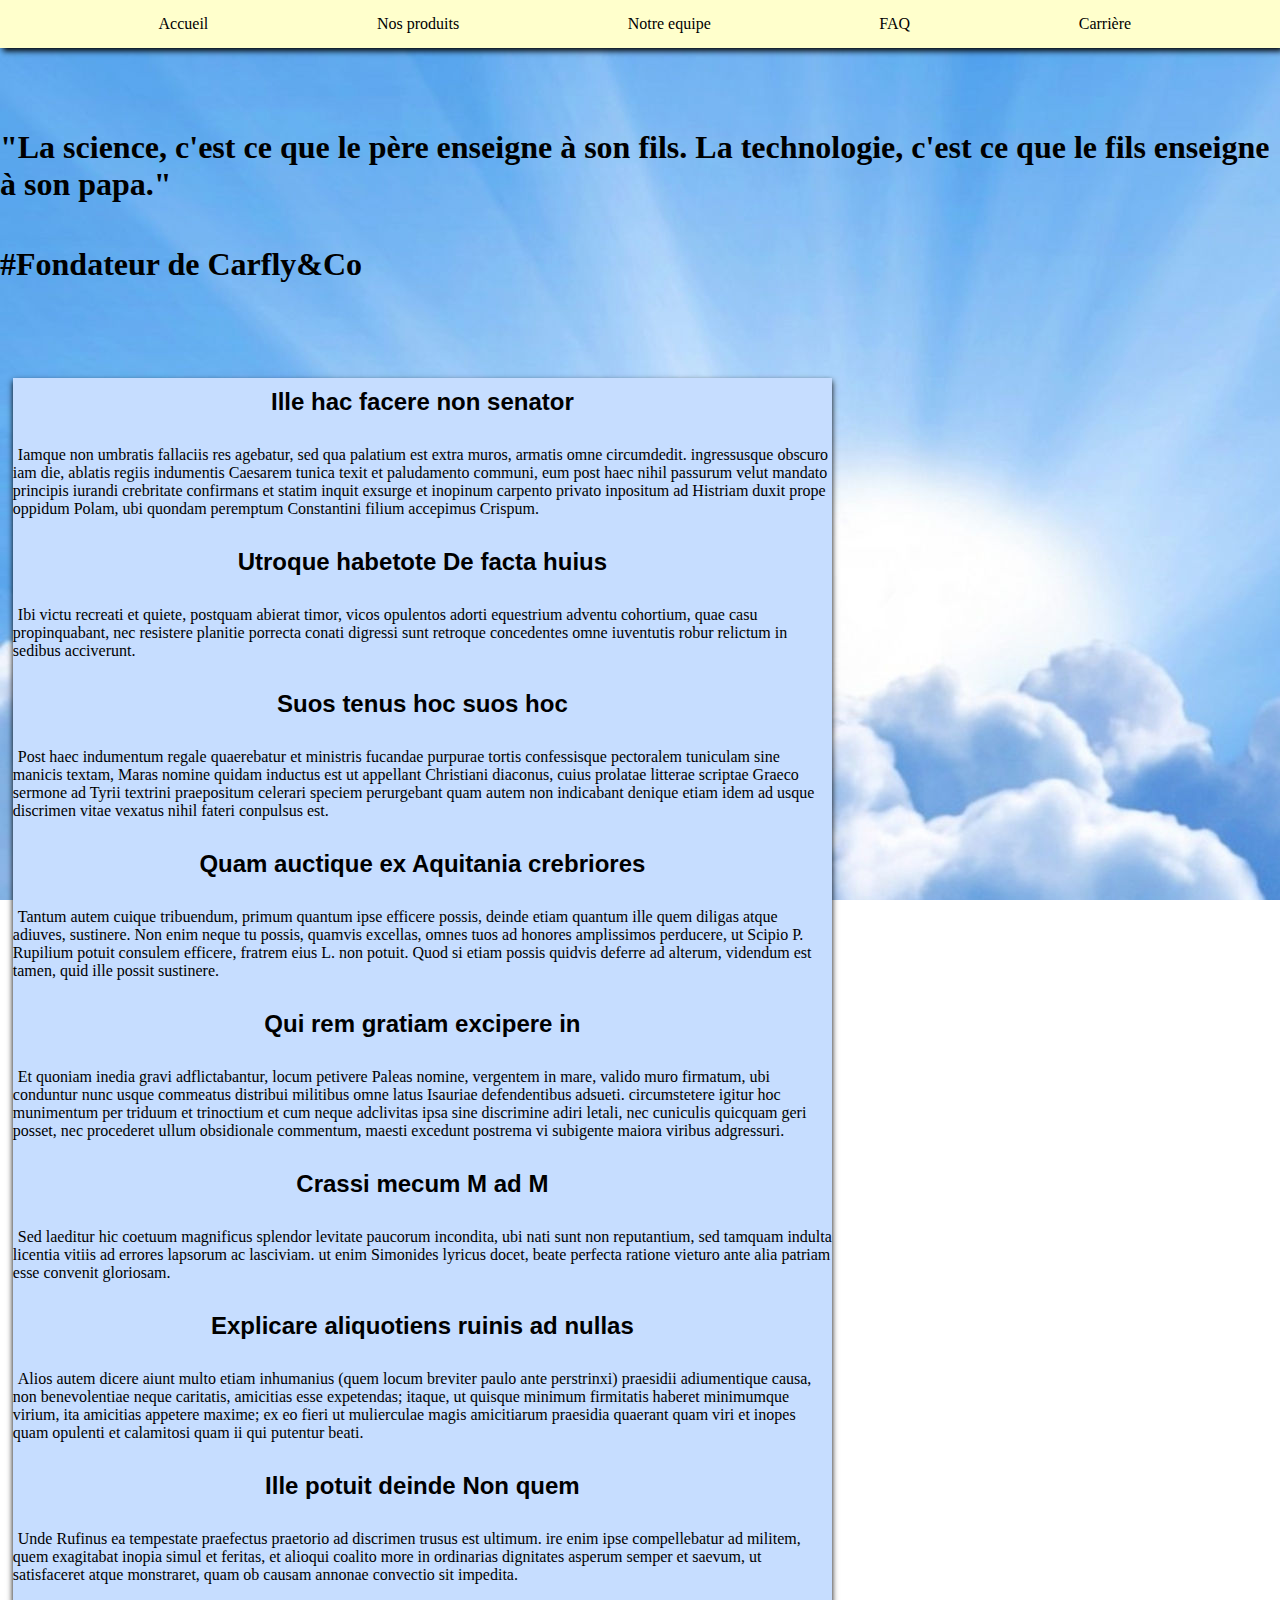
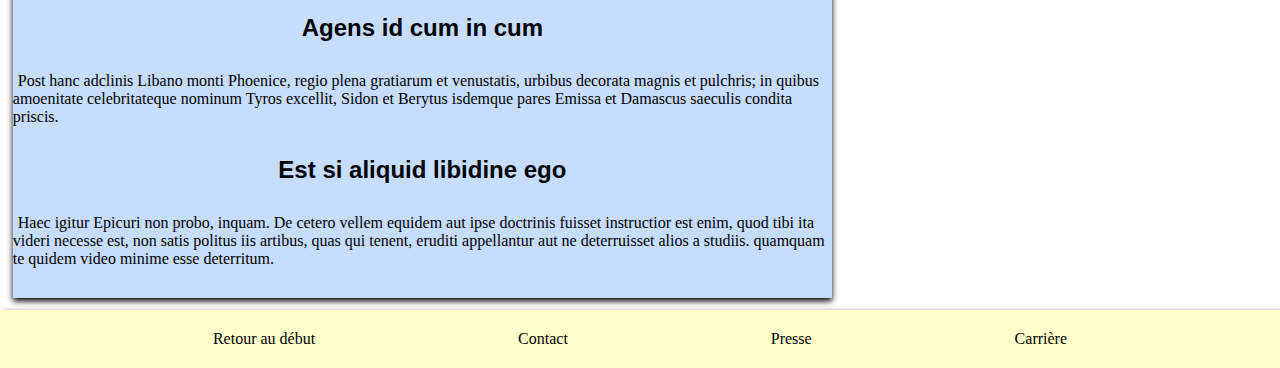
==== index.html @ 1258af7f "yo" ====
<!DOCTYPE html>
<html>
	<head>
		<meta charset="utf-8">
		
		<title>Accueil</title>
		<link rel="icon" href="images/acceuil.ico" />
		<link rel="stylesheet" type="text/css" href="css/styles.css">
	</head>

	<body id="anchor_begin">
		<nav>
		    <div><span class="puce">○</span><a href="./index.html">Accueil</a></div>

		    <div><span class="puce">○</span><a href="./produit.html">Nos produits</a></div>

		    <div><span class="puce">○</span><a href="./equipe.html">Notre equipe</a></div>
			
		    <div><span class="puce">○</span><a href="./faq.html">FAQ</a></div>

		    <div class="posdiv">
		    	<span class="puce">○</span><a href="./nousrejoindre.html">Carrière</a>

		    	<div class="submenu">
					<div><span class="puce">•</span><a href="./one.html">Metier1</a></div>
					
					<div><span class="puce">•</span><a href="./two.html">Metier2</a></div>
					
					<div><span class="puce">•</span><a href="./three.html">Metier3</a></div>
				</div>
		    </div>
		</nav>
		<p>
			<h1>
				"La science, c'est ce que le père enseigne à son fils. La technologie, c'est ce que le fils enseigne à son papa."
			<h1>
				#Fondateur de Carfly&Co
			</h1>
			</h1>
		</p>
		<main>
			<article>
				<h2>Ille hac facere non senator</h2>
				<p>Iamque non umbratis fallaciis res agebatur, sed qua palatium est extra muros, armatis omne circumdedit. ingressusque obscuro iam die, ablatis regiis indumentis Caesarem tunica texit et paludamento communi, eum post haec nihil passurum velut mandato principis iurandi crebritate confirmans et statim inquit exsurge et inopinum carpento privato inpositum ad Histriam duxit prope oppidum Polam, ubi quondam peremptum Constantini filium accepimus Crispum.</p>

				<h2>Utroque habetote De facta huius</h2>
				<p>Ibi victu recreati et quiete, postquam abierat timor, vicos opulentos adorti equestrium adventu cohortium, quae casu propinquabant, nec resistere planitie porrecta conati digressi sunt retroque concedentes omne iuventutis robur relictum in sedibus acciverunt.</p>

				<h2>Suos tenus hoc suos hoc</h2>
				<p>Post haec indumentum regale quaerebatur et ministris fucandae purpurae tortis confessisque pectoralem tuniculam sine manicis textam, Maras nomine quidam inductus est ut appellant Christiani diaconus, cuius prolatae litterae scriptae Graeco sermone ad Tyrii textrini praepositum celerari speciem perurgebant quam autem non indicabant denique etiam idem ad usque discrimen vitae vexatus nihil fateri conpulsus est.</p>

				<h2>Quam auctique ex Aquitania crebriores</h2>
				<p>Tantum autem cuique tribuendum, primum quantum ipse efficere possis, deinde etiam quantum ille quem diligas atque adiuves, sustinere. Non enim neque tu possis, quamvis excellas, omnes tuos ad honores amplissimos perducere, ut Scipio P. Rupilium potuit consulem efficere, fratrem eius L. non potuit. Quod si etiam possis quidvis deferre ad alterum, videndum est tamen, quid ille possit sustinere.</p>

				<h2>Qui rem gratiam excipere in</h2>
				<p>Et quoniam inedia gravi adflictabantur, locum petivere Paleas nomine, vergentem in mare, valido muro firmatum, ubi conduntur nunc usque commeatus distribui militibus omne latus Isauriae defendentibus adsueti. circumstetere igitur hoc munimentum per triduum et trinoctium et cum neque adclivitas ipsa sine discrimine adiri letali, nec cuniculis quicquam geri posset, nec procederet ullum obsidionale commentum, maesti excedunt postrema vi subigente maiora viribus adgressuri.</p>

				<h2>Crassi mecum M ad M</h2>
				<p>Sed laeditur hic coetuum magnificus splendor levitate paucorum incondita, ubi nati sunt non reputantium, sed tamquam indulta licentia vitiis ad errores lapsorum ac lasciviam. ut enim Simonides lyricus docet, beate perfecta ratione vieturo ante alia patriam esse convenit gloriosam.</p>

				<h2>Explicare aliquotiens ruinis ad nullas</h2>
				<p>Alios autem dicere aiunt multo etiam inhumanius (quem locum breviter paulo ante perstrinxi) praesidii adiumentique causa, non benevolentiae neque caritatis, amicitias esse expetendas; itaque, ut quisque minimum firmitatis haberet minimumque virium, ita amicitias appetere maxime; ex eo fieri ut mulierculae magis amicitiarum praesidia quaerant quam viri et inopes quam opulenti et calamitosi quam ii qui putentur beati.</p>

				<h2>Ille potuit deinde Non quem</h2>
				<p>Unde Rufinus ea tempestate praefectus praetorio ad discrimen trusus est ultimum. ire enim ipse compellebatur ad militem, quem exagitabat inopia simul et feritas, et alioqui coalito more in ordinarias dignitates asperum semper et saevum, ut satisfaceret atque monstraret, quam ob causam annonae convectio sit impedita.</p>

				<h2>Agens id cum in cum</h2>
				<p>Post hanc adclinis Libano monti Phoenice, regio plena gratiarum et venustatis, urbibus decorata magnis et pulchris; in quibus amoenitate celebritateque nominum Tyros excellit, Sidon et Berytus isdemque pares Emissa et Damascus saeculis condita priscis.</p>

				<h2>Est si aliquid libidine ego</h2>
				<p>Haec igitur Epicuri non probo, inquam. De cetero vellem equidem aut ipse doctrinis fuisset instructior est enim, quod tibi ita videri necesse est, non satis politus iis artibus, quas qui tenent, eruditi appellantur aut ne deterruisset alios a studiis. quamquam te quidem video minime esse deterritum.</p>
			</article>

			<aside>

			</aside>
		</main>

		<footer>
			<div><a href="#anchor_begin">Retour au début</a></div>

			<div><a href="./contact.html">Contact</a></div>

		    <div><a href="./presse.html">Presse</a></div>

		    <div><a href="./nousrejoindre.html">Carrière</a></div>
		</footer>
    </body>
</html>
---- css/styles.css ----
@font-face {
    font-family: kurale;
    src: url("./fonts/kurale/kurale-regular.otf");
}
body {
	background-image: url("../images/fondCiel.jpg");
	background-attachment: fixed;
	text-align: left;
	display: flex;
	margin: 0px 0px;
	flex-direction: column;
}
nav {
	text-align: center;
	background-color: #FFFFCC;
	box-shadow: 3px 3px 6px black;
	padding: 15px 0px;
	display: flex;
	flex-direction: row;
	align-items: center;
	justify-content: space-evenly;
}
nav a {
	padding: 0px 10px;
	color: black;
	text-decoration: none;
}
.posdiv {
	position: relative;
}
.submenu {
	position: absolute;
	margin-left: 0px;
	background-color: #FFFFCC;
	display: flex;
	visibility: hidden;
	flex-direction: column;
}
div:hover > .submenu {
	visibility: visible;
}
.puce {
	visibility: hidden;
}
div:hover > .puce {
	visibility: visible;
}
main {
	display: flex;
	flex-direction: column;
}
article {
	width: 64%;
	color: black;
	margin: 1%;
	background-color: #c6ddff;;
	box-shadow: 0px 3px 6px black;
	
}
.
main > :hover {
	box-shadow: 3px 6px 6px black;
}

article > img {
	width: 30%;
	height: 90%;
	display: flex;
	padding: 1%;
	flex-direction: column;
	justify-content: center;
	float: left;

}
h2 {
	text-align: center;
	font-family: "kurale","Lucida Sans Unicode", "Arial", "sans-serif";
	margin: 10px 0px;
	color: black;
}
h3 {
	font-style: italic;
	color: black;
	margin: 1em;
	border: 1px;
	border-style: solid;
	border-color: #CCCCCC;
}
p {
	text-indent: 5px;
	margin: 30px 0px;
	color: black;
}
textarea {
	height: 45px;
	width: 40%;
}
li{
	margin-left: 20px;
}
footer {
	text-align: center;
	background-color: #FFFFCC;
	box-shadow: 3px 3px 6px black;
	padding: 20px;
	display: flex;
	flex-direction: row;
	align-items: center;
	justify-content: space-evenly;
}
footer a {
	padding: 0px 10px;
	color: black;
	text-decoration: none;
}
.cliquable {
	transition: all .2s ease-in-out;

}

.cliquable:hover{
	transform:scale(1.2,1.2);
	transform-origin:0 0;
}
.menu-accordeon {
	padding:0;
	list-style:none;
	text-align: center;
	width: 180px;
}
.menu-accordeon ul {
	padding:0;
}
.menu-accordeon li {
	background-color:#727272; 
	background-image: webkit-linear-gradient(top, #727272 0%, #727272 100%);
	background-image: linear-gradient(to bottom, #727272 0%, #727272 100%);
	margin-bottom:10px;
	border:solid 10% #727272
}
.menu-accordeon li li {
	max-height:0;
	overflow: hidden;
	border-radius:0;
	background: #444;
	box-shadow: none;
	border:none;
	margin:0
}
.menu-accordeon a {
	display:block;
	text-decoration: none;
	color: #fff;
	padding: 8px 0;
	font-family: verdana;
	font-size:1.2em
}
.menu-accordeon ul li a, #menu-accordeon li:hover li a {
	font-size:1em
}
.menu-accordeon li:hover {
	background: #729EBF
}
.menu-accordeon li li:hover {
	background: #999;
}
.menu-accordeon ul li:last-child {
	border-radius: 0 0 6px 6px;
	border:none;
}
.menu-accordeon li:hover li {
	max-height: 15em;
}
video { 
	position: fixed;
	top: 50%;
	left: 50%;
	min-width: 100%;
	min-height: 100%;
	width: auto;
	height: auto;
	z-index: -100;
	transform: translateX(-50%) translateY(-50%);
	background: url('//demosthenes.info/assets/images/polina.jpg') no-repeat;
	background-size: cover;
	transition: 1s opacity;
}
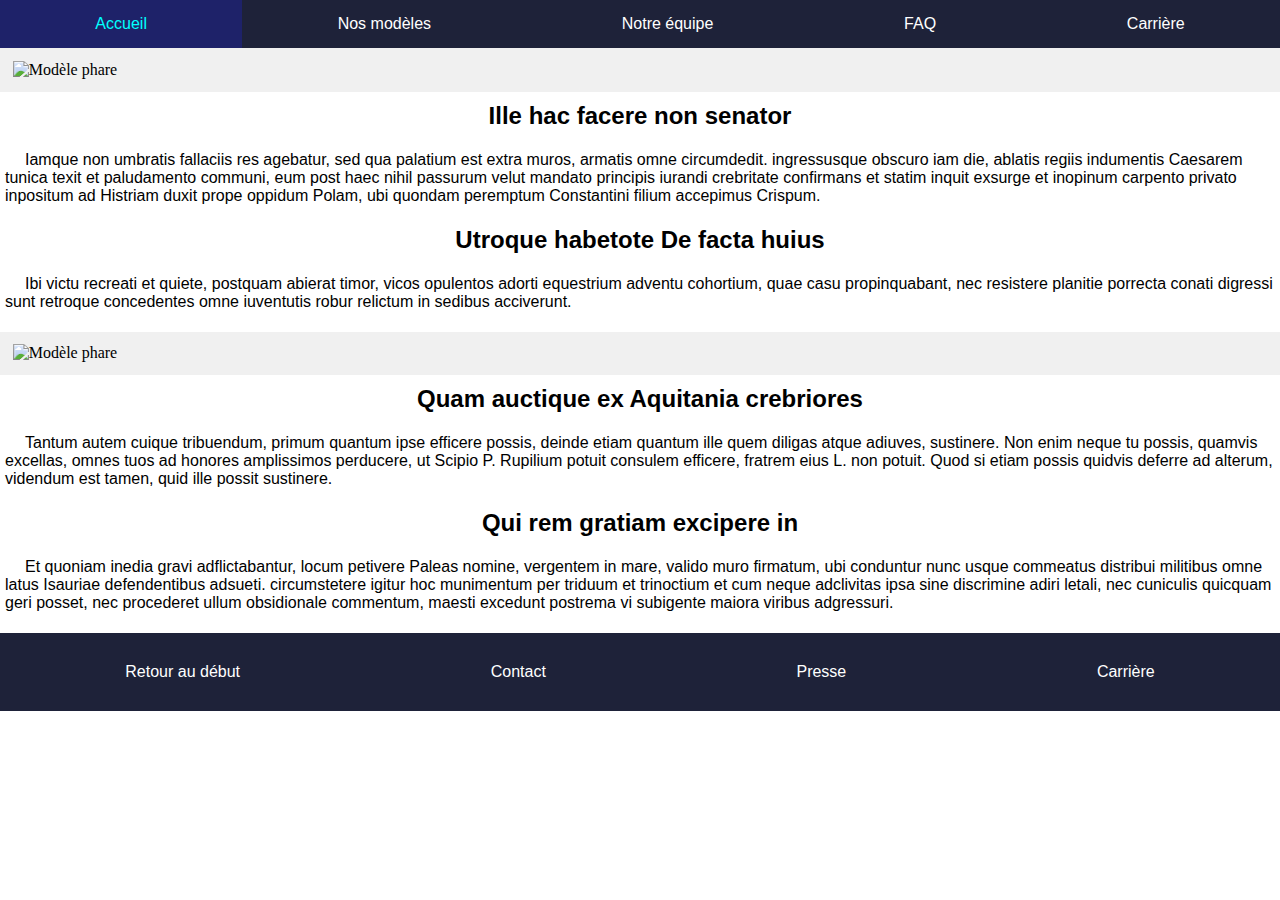
==== commit a1d0d0b4: "maj menu" ====
--- a/index.html
+++ b/index.html
@@ -10,80 +10,56 @@
 
 	<body id="anchor_begin">
 		<nav>
-		    <div><span class="puce">○</span><a href="./index.html">Accueil</a></div>
+        	<label for="menu-mobile" class="menu-mobile">Menu</label>
+			<input type="checkbox" id="menu-mobile" role="button"/>
+			<ul>
+				<li class="menu-accueil"><a href="./index.html">Accueil</a></li>
+				<li class="menu-produit"><a href="./produit.html">Nos modèles</a></li>
+				<li class="menu-equipe"><a href="./equipe.html">Notre équipe</a></li>
+				<li class="menu-faq"><a href="./faq.html">FAQ</a></li>
+				<li class="menu-nousrejoindre"><a href="./nousrejoindre.html">Carrière</a>
+					<ul class="submenu">
+						<li><a href="nousrejoindre.html#one">Metier1</a></li>
+						<li><a href="nousrejoindre.html#two">Metier2</a></li>
+						<li><a href="nousrejoindre.html#three">Metier3</a></li>
+					</ul>
+				</li>
+			</ul>
+		</nav>
 
-		    <div><span class="puce">○</span><a href="./produit.html">Nos produits</a></div>
+		<main>
+			<article>
+				<img class="imaMenu" src="./images/aeromobil10.jpg" alt="Modèle phare" id="auto10">
+			</article>
 
-		    <div><span class="puce">○</span><a href="./equipe.html">Notre equipe</a></div>
-			
-		    <div><span class="puce">○</span><a href="./faq.html">FAQ</a></div>
-
-		    <div class="posdiv">
-		    	<span class="puce">○</span><a href="./nousrejoindre.html">Carrière</a>
-
-		    	<div class="submenu">
-					<div><span class="puce">•</span><a href="./one.html">Metier1</a></div>
-					
-					<div><span class="puce">•</span><a href="./two.html">Metier2</a></div>
-					
-					<div><span class="puce">•</span><a href="./three.html">Metier3</a></div>
-				</div>
-		    </div>
-		</nav>
-		<p>
-			<h1>
-				"La science, c'est ce que le père enseigne à son fils. La technologie, c'est ce que le fils enseigne à son papa."
-			<h1>
-				#Fondateur de Carfly&Co
-			</h1>
-			</h1>
-		</p>
-		<main>
 			<article>
 				<h2>Ille hac facere non senator</h2>
 				<p>Iamque non umbratis fallaciis res agebatur, sed qua palatium est extra muros, armatis omne circumdedit. ingressusque obscuro iam die, ablatis regiis indumentis Caesarem tunica texit et paludamento communi, eum post haec nihil passurum velut mandato principis iurandi crebritate confirmans et statim inquit exsurge et inopinum carpento privato inpositum ad Histriam duxit prope oppidum Polam, ubi quondam peremptum Constantini filium accepimus Crispum.</p>
 
 				<h2>Utroque habetote De facta huius</h2>
 				<p>Ibi victu recreati et quiete, postquam abierat timor, vicos opulentos adorti equestrium adventu cohortium, quae casu propinquabant, nec resistere planitie porrecta conati digressi sunt retroque concedentes omne iuventutis robur relictum in sedibus acciverunt.</p>
+			</article>		
 
-				<h2>Suos tenus hoc suos hoc</h2>
-				<p>Post haec indumentum regale quaerebatur et ministris fucandae purpurae tortis confessisque pectoralem tuniculam sine manicis textam, Maras nomine quidam inductus est ut appellant Christiani diaconus, cuius prolatae litterae scriptae Graeco sermone ad Tyrii textrini praepositum celerari speciem perurgebant quam autem non indicabant denique etiam idem ad usque discrimen vitae vexatus nihil fateri conpulsus est.</p>
+			<article>
+				<img class="imaMenu" src="./images/aeromobil9.jpg" alt="Modèle phare" id="auto9">
+			</article>					
 
+			<article>
 				<h2>Quam auctique ex Aquitania crebriores</h2>
 				<p>Tantum autem cuique tribuendum, primum quantum ipse efficere possis, deinde etiam quantum ille quem diligas atque adiuves, sustinere. Non enim neque tu possis, quamvis excellas, omnes tuos ad honores amplissimos perducere, ut Scipio P. Rupilium potuit consulem efficere, fratrem eius L. non potuit. Quod si etiam possis quidvis deferre ad alterum, videndum est tamen, quid ille possit sustinere.</p>
 
 				<h2>Qui rem gratiam excipere in</h2>
 				<p>Et quoniam inedia gravi adflictabantur, locum petivere Paleas nomine, vergentem in mare, valido muro firmatum, ubi conduntur nunc usque commeatus distribui militibus omne latus Isauriae defendentibus adsueti. circumstetere igitur hoc munimentum per triduum et trinoctium et cum neque adclivitas ipsa sine discrimine adiri letali, nec cuniculis quicquam geri posset, nec procederet ullum obsidionale commentum, maesti excedunt postrema vi subigente maiora viribus adgressuri.</p>
-
-				<h2>Crassi mecum M ad M</h2>
-				<p>Sed laeditur hic coetuum magnificus splendor levitate paucorum incondita, ubi nati sunt non reputantium, sed tamquam indulta licentia vitiis ad errores lapsorum ac lasciviam. ut enim Simonides lyricus docet, beate perfecta ratione vieturo ante alia patriam esse convenit gloriosam.</p>
-
-				<h2>Explicare aliquotiens ruinis ad nullas</h2>
-				<p>Alios autem dicere aiunt multo etiam inhumanius (quem locum breviter paulo ante perstrinxi) praesidii adiumentique causa, non benevolentiae neque caritatis, amicitias esse expetendas; itaque, ut quisque minimum firmitatis haberet minimumque virium, ita amicitias appetere maxime; ex eo fieri ut mulierculae magis amicitiarum praesidia quaerant quam viri et inopes quam opulenti et calamitosi quam ii qui putentur beati.</p>
-
-				<h2>Ille potuit deinde Non quem</h2>
-				<p>Unde Rufinus ea tempestate praefectus praetorio ad discrimen trusus est ultimum. ire enim ipse compellebatur ad militem, quem exagitabat inopia simul et feritas, et alioqui coalito more in ordinarias dignitates asperum semper et saevum, ut satisfaceret atque monstraret, quam ob causam annonae convectio sit impedita.</p>
-
-				<h2>Agens id cum in cum</h2>
-				<p>Post hanc adclinis Libano monti Phoenice, regio plena gratiarum et venustatis, urbibus decorata magnis et pulchris; in quibus amoenitate celebritateque nominum Tyros excellit, Sidon et Berytus isdemque pares Emissa et Damascus saeculis condita priscis.</p>
-
-				<h2>Est si aliquid libidine ego</h2>
-				<p>Haec igitur Epicuri non probo, inquam. De cetero vellem equidem aut ipse doctrinis fuisset instructior est enim, quod tibi ita videri necesse est, non satis politus iis artibus, quas qui tenent, eruditi appellantur aut ne deterruisset alios a studiis. quamquam te quidem video minime esse deterritum.</p>
 			</article>
-
-			<aside>
-
-			</aside>
 		</main>
 
 		<footer>
-			<div><a href="#anchor_begin">Retour au début</a></div>
-
-			<div><a href="./contact.html">Contact</a></div>
-
-		    <div><a href="./presse.html">Presse</a></div>
-
-		    <div><a href="./nousrejoindre.html">Carrière</a></div>
+			<ul>
+				<li class="menu-debut"><a href="#anchor_begin">Retour au début</a></li>
+				<li class="menu-contact"><a href="./contact.html">Contact</a></li>
+				<li class="menu-equipe"><a href="./presse.html">Presse</a></li>
+				<li class="menu-nousrejoindre"><a href="./nousrejoindre.html">Carrière</a></li>
+			</ul>
 		</footer>
     </body>
 </html>
--- a/css/styles.css
+++ b/css/styles.css
@@ -1,83 +1,141 @@
 @font-face {
-    font-family: kurale;
-    src: url("./fonts/kurale/kurale-regular.otf");
-}
+    font-family: Optima, sans-serif;
+    /*src: url("./fonts/kurale/kurale-regular.otf");*/
+}
+
 body {
-	background-image: url("../images/fondCiel.jpg");
-	background-attachment: fixed;
-	text-align: left;
-	display: flex;
-	margin: 0px 0px;
+	display: flex;
+	margin: 0px;
+	padding: 0px;
 	flex-direction: column;
 }
-nav {
+
+nav, footer {
 	text-align: center;
-	background-color: #FFFFCC;
-	box-shadow: 3px 3px 6px black;
+	background-color: #1e2239;
+}
+
+nav > ul, footer > ul {
+	margin: 0px;
+	padding: 0px;
+	width: 100%;
+	display: flex;
+	flex-direction: row;
+}
+
+nav li, footer li {
+	list-style-type: none;
+	padding: 0px;
+	margin: 0px;
+}
+
+nav > ul > li, footer > ul > li {
+	float: left;
+	position: relative;
+	display: flex;
+	flex-grow: 1;
+	justify-content: center;
+}
+
+nav a, footer a {
+	color: white;
+	text-decoration: none;
+	font-family: Optima, sans-serif;
+	display: inline-block;
+}
+
+nav > ul > li > a {
 	padding: 15px 0px;
-	display: flex;
-	flex-direction: row;
 	align-items: center;
-	justify-content: space-evenly;
-}
-nav a {
-	padding: 0px 10px;
-	color: black;
-	text-decoration: none;
-}
-.posdiv {
-	position: relative;
-}
+	flex-grow: 1;
+}
+
+footer > ul > li > a {
+	padding: 30px 0px;
+	align-items: center;
+	flex-grow: 1;
+}
+
+nav a:hover, footer a:hover {
+	transition : 1.1s;
+	color: cyan;
+	background-color: #1e2269;
+}
+
 .submenu {
+	display: flex;
 	position: absolute;
-	margin-left: 0px;
-	background-color: #FFFFCC;
-	display: flex;
+	top: 100%;
+	width: 70%;
+	padding: 0px;
+	background-color: #1e2239;
 	visibility: hidden;
 	flex-direction: column;
 }
-div:hover > .submenu {
+
+nav li:hover > .submenu {
 	visibility: visible;
 }
-.puce {
-	visibility: hidden;
-}
-div:hover > .puce {
-	visibility: visible;
-}
+
+nav .submenu a {
+	width: 100%;
+	padding: 10px 0px;
+}
+
+.menu-mobile {
+	display: none;
+}
+
+nav input[type=checkbox] {
+	display: none;
+}
+
+nav input[type=checkbox]:checked ~ ul {
+	display: none;
+}
+
+.imaMenu{
+	width:  100%;
+	height: 100%;
+}
+
 main {
 	display: flex;
 	flex-direction: column;
 }
+
 article {
-	width: 64%;
-	color: black;
-	margin: 1%;
-	background-color: #c6ddff;;
-	box-shadow: 0px 3px 6px black;
-	
-}
-.
+	color: black;
+}
+
+article:nth-of-type(odd) {
+	background-color: #F0F0F0;
+}
+
+article:nth-of-type(even) {
+	background-color: white;
+}
+
 main > :hover {
-	box-shadow: 3px 6px 6px black;
+	box-shadow: 1px 1px 1px black;
 }
 
 article > img {
-	width: 30%;
-	height: 90%;
-	display: flex;
+
 	padding: 1%;
-	flex-direction: column;
-	justify-content: center;
+	display: flex;
+
 	float: left;
-
-}
-h2 {
+}
+
+h2 {    
+	font-family: Optima, sans-serif;
 	text-align: center;
 	font-family: "kurale","Lucida Sans Unicode", "Arial", "sans-serif";
 	margin: 10px 0px;
 	color: black;
 }
+
 h3 {
 	font-style: italic;
 	color: black;
@@ -86,58 +144,55 @@
 	border-style: solid;
 	border-color: #CCCCCC;
 }
+
 p {
-	text-indent: 5px;
-	margin: 30px 0px;
-	color: black;
-}
+	text-indent: 20px;
+	padding: 5px;
+	color: black;
+	font-family: Optima, sans-serif;
+}
+
 textarea {
 	height: 45px;
 	width: 40%;
 }
-li{
-	margin-left: 20px;
-}
-footer {
-	text-align: center;
-	background-color: #FFFFCC;
-	box-shadow: 3px 3px 6px black;
-	padding: 20px;
-	display: flex;
+
+.cliquable p{
+	color: grey;
+}
+
+.cliquable p:hover{
+	color: black;
+}
+
+.cliquable {
+	transition: all .3s ease-in-out;
+	display:flex;
 	flex-direction: row;
-	align-items: center;
-	justify-content: space-evenly;
-}
-footer a {
-	padding: 0px 10px;
-	color: black;
-	text-decoration: none;
-}
-.cliquable {
-	transition: all .2s ease-in-out;
-
 }
 
 .cliquable:hover{
-	transform:scale(1.2,1.2);
+	transform:scale(1,1.1);
 	transform-origin:0 0;
 }
+
 .menu-accordeon {
 	padding:0;
 	list-style:none;
 	text-align: center;
-	width: 180px;
-}
+}
+
 .menu-accordeon ul {
 	padding:0;
 }
+
 .menu-accordeon li {
 	background-color:#727272; 
-	background-image: webkit-linear-gradient(top, #727272 0%, #727272 100%);
-	background-image: linear-gradient(to bottom, #727272 0%, #727272 100%);
-	margin-bottom:10px;
-	border:solid 10% #727272
-}
+	margin-bottom: 1%;
+	margin-right: 2%;
+	margin-left: 2%;
+}
+
 .menu-accordeon li li {
 	max-height:0;
 	overflow: hidden;
@@ -151,7 +206,7 @@
 	display:block;
 	text-decoration: none;
 	color: #fff;
-	padding: 8px 0;
+	padding: 8px 0px;
 	font-family: verdana;
 	font-size:1.2em
 }
@@ -171,17 +226,40 @@
 .menu-accordeon li:hover li {
 	max-height: 15em;
 }
-video { 
-	position: fixed;
-	top: 50%;
-	left: 50%;
-	min-width: 100%;
-	min-height: 100%;
-	width: auto;
-	height: auto;
-	z-index: -100;
-	transform: translateX(-50%) translateY(-50%);
-	background: url('//demosthenes.info/assets/images/polina.jpg') no-repeat;
-	background-size: cover;
-	transition: 1s opacity;
+
+@media(max-width: 1275px){}
+@media(max-width: 1150px){}
+
+@media (max-width: 680px) {
+	.menu-mobile {
+		display: block;
+		text-align: center;
+		padding: 15px 0px;
+	}
+
+	nav ul {
+		display: flex;
+		flex-direction: column;
+	}
+
+	nav li {
+		display: flex;
+		flex-direction: column;
+	}
+
+	nav li:hover .submenu {
+		width: 100%;
+		position: static;
+	}
+
+	nav label {
+		color: white;
+		text-decoration: none;
+		font-family: Optima, sans-serif;
+	}
+
+	nav label:hover{
+		transition : 1.1s;
+		color: cyan;
+	}
 }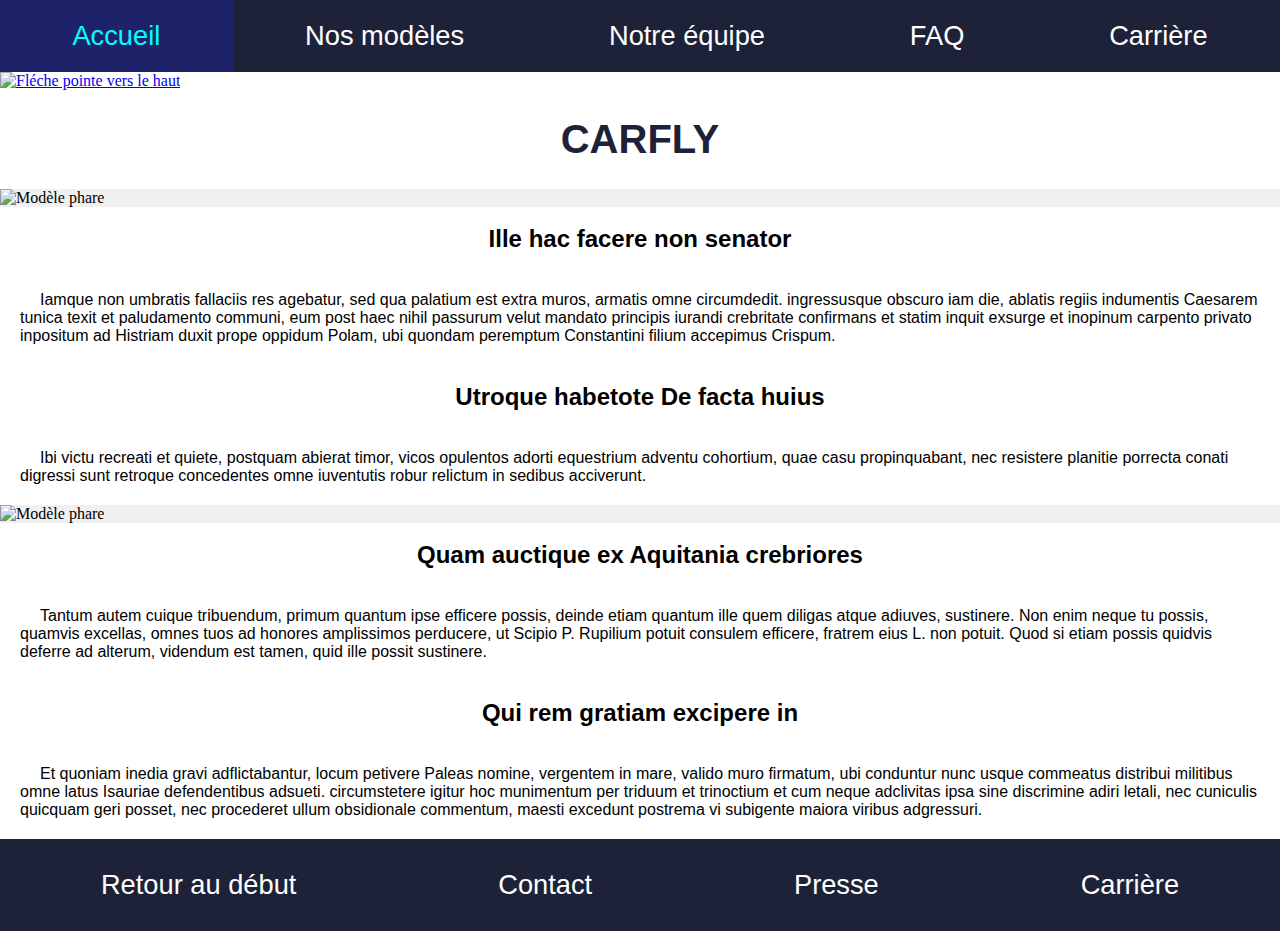
==== commit f70849eb: "a" ====
--- a/index.html
+++ b/index.html
@@ -1,65 +1,64 @@
 <!DOCTYPE html>
 <html>
-	<head>
-		<meta charset="utf-8">
-		
-		<title>Accueil</title>
-		<link rel="icon" href="images/acceuil.ico" />
-		<link rel="stylesheet" type="text/css" href="css/styles.css">
-	</head>
+   <head>
+      <meta charset="utf-8">
+      <title>Accueil</title>
+      <link rel="icon" href="images/acceuil.ico" />
+      <link rel="stylesheet" type="text/css" href="css/styles.css">
+   </head>
+   <body id="index">
+      <header>
+         <nav>
+            <label for="menu-mobile" class="menu-mobile">Menu</label>
+            <input type="checkbox" id="menu-mobile" role="button"/>
+            <ul>
+               <li class="menu-accueil"><a href="./index.html">Accueil</a></li>
+               <li class="menu-produit"><a href="./produit.html">Nos modèles</a></li>
+               <li class="menu-equipe"><a href="./equipe.html">Notre équipe</a></li>
+               <li class="menu-faq"><a href="./faq.html">FAQ</a></li>
+               <li class="menu-nousrejoindre">
+                  <a href="./nousrejoindre.html">Carrière</a>
+                  <ul class="submenu">
+                     <li><a href="nousrejoindre.html#one">Metier1</a></li>
+                     <li><a href="nousrejoindre.html#two">Metier2</a></li>
+                     <li><a href="nousrejoindre.html#three">Metier3</a></li>
+                  </ul>
+               </li>
+            </ul>
+         </nav>
+      </header>
+      <a href=#index><img src="./images/top.png" id="Retour_vers_le_haut" alt="Fléche pointe vers le haut"></a>
+      <main>
+         <h1>CARFLY</h1>
+         <article>
+            <img class="imaMenu" src="./images/aeromobil10.jpg" alt="Modèle phare" id="auto10">
+         </article>
+         <article>
+            <h2>Ille hac facere non senator</h2>
+            <p>Iamque non umbratis fallaciis res agebatur, sed qua palatium est extra muros, armatis omne circumdedit. ingressusque obscuro iam die, ablatis regiis indumentis Caesarem tunica texit et paludamento communi, eum post haec nihil passurum velut mandato principis iurandi crebritate confirmans et statim inquit exsurge et inopinum carpento privato inpositum ad Histriam duxit prope oppidum Polam, ubi quondam peremptum Constantini filium accepimus Crispum.</p>
+            <h2>Utroque habetote De facta huius</h2>
+            <p>Ibi victu recreati et quiete, postquam abierat timor, vicos opulentos adorti equestrium adventu cohortium, quae casu propinquabant, nec resistere planitie porrecta conati digressi sunt retroque concedentes omne iuventutis robur relictum in sedibus acciverunt.</p>
+         </article>
+         <article>
+            <img class="imaMenu" src="./images/aeromobil9.jpg" alt="Modèle phare" id="auto9">
+         </article>
+         <article>
+            <h2>Quam auctique ex Aquitania crebriores</h2>
+            <p>Tantum autem cuique tribuendum, primum quantum ipse efficere possis, deinde etiam quantum ille quem diligas atque adiuves, sustinere. Non enim neque tu possis, quamvis excellas, omnes tuos ad honores amplissimos perducere, ut Scipio P. Rupilium potuit consulem efficere, fratrem eius L. non potuit. Quod si etiam possis quidvis deferre ad alterum, videndum est tamen, quid ille possit sustinere.</p>
+            <h2>Qui rem gratiam excipere in</h2>
+            <p>Et quoniam inedia gravi adflictabantur, locum petivere Paleas nomine, vergentem in mare, valido muro firmatum, ubi conduntur nunc usque commeatus distribui militibus omne latus Isauriae defendentibus adsueti. circumstetere igitur hoc munimentum per triduum et trinoctium et cum neque adclivitas ipsa sine discrimine adiri letali, nec cuniculis quicquam geri posset, nec procederet ullum obsidionale commentum, maesti excedunt postrema vi subigente maiora viribus adgressuri.</p>
+         </article>
+      </main>
+      <footer>
+         <nav>
+            <ul>
+               <li class="menu-debut"><a href="#index">Retour au début</a></li>
+               <li class="menu-contact"><a href="./contact.html">Contact</a></li>
+               <li class="menu-equipe"><a href="./presse.html">Presse</a></li>
+               <li class="menu-nousrejoindre"><a href="./nousrejoindre.html">Carrière</a></li>
+            </ul>
+         </nav>
+      </footer>
+   </body>
+</html>
 
-	<body id="anchor_begin">
-		<nav>
-        	<label for="menu-mobile" class="menu-mobile">Menu</label>
-			<input type="checkbox" id="menu-mobile" role="button"/>
-			<ul>
-				<li class="menu-accueil"><a href="./index.html">Accueil</a></li>
-				<li class="menu-produit"><a href="./produit.html">Nos modèles</a></li>
-				<li class="menu-equipe"><a href="./equipe.html">Notre équipe</a></li>
-				<li class="menu-faq"><a href="./faq.html">FAQ</a></li>
-				<li class="menu-nousrejoindre"><a href="./nousrejoindre.html">Carrière</a>
-					<ul class="submenu">
-						<li><a href="nousrejoindre.html#one">Metier1</a></li>
-						<li><a href="nousrejoindre.html#two">Metier2</a></li>
-						<li><a href="nousrejoindre.html#three">Metier3</a></li>
-					</ul>
-				</li>
-			</ul>
-		</nav>
-
-		<main>
-			<article>
-				<img class="imaMenu" src="./images/aeromobil10.jpg" alt="Modèle phare" id="auto10">
-			</article>
-
-			<article>
-				<h2>Ille hac facere non senator</h2>
-				<p>Iamque non umbratis fallaciis res agebatur, sed qua palatium est extra muros, armatis omne circumdedit. ingressusque obscuro iam die, ablatis regiis indumentis Caesarem tunica texit et paludamento communi, eum post haec nihil passurum velut mandato principis iurandi crebritate confirmans et statim inquit exsurge et inopinum carpento privato inpositum ad Histriam duxit prope oppidum Polam, ubi quondam peremptum Constantini filium accepimus Crispum.</p>
-
-				<h2>Utroque habetote De facta huius</h2>
-				<p>Ibi victu recreati et quiete, postquam abierat timor, vicos opulentos adorti equestrium adventu cohortium, quae casu propinquabant, nec resistere planitie porrecta conati digressi sunt retroque concedentes omne iuventutis robur relictum in sedibus acciverunt.</p>
-			</article>		
-
-			<article>
-				<img class="imaMenu" src="./images/aeromobil9.jpg" alt="Modèle phare" id="auto9">
-			</article>					
-
-			<article>
-				<h2>Quam auctique ex Aquitania crebriores</h2>
-				<p>Tantum autem cuique tribuendum, primum quantum ipse efficere possis, deinde etiam quantum ille quem diligas atque adiuves, sustinere. Non enim neque tu possis, quamvis excellas, omnes tuos ad honores amplissimos perducere, ut Scipio P. Rupilium potuit consulem efficere, fratrem eius L. non potuit. Quod si etiam possis quidvis deferre ad alterum, videndum est tamen, quid ille possit sustinere.</p>
-
-				<h2>Qui rem gratiam excipere in</h2>
-				<p>Et quoniam inedia gravi adflictabantur, locum petivere Paleas nomine, vergentem in mare, valido muro firmatum, ubi conduntur nunc usque commeatus distribui militibus omne latus Isauriae defendentibus adsueti. circumstetere igitur hoc munimentum per triduum et trinoctium et cum neque adclivitas ipsa sine discrimine adiri letali, nec cuniculis quicquam geri posset, nec procederet ullum obsidionale commentum, maesti excedunt postrema vi subigente maiora viribus adgressuri.</p>
-			</article>
-		</main>
-
-		<footer>
-			<ul>
-				<li class="menu-debut"><a href="#anchor_begin">Retour au début</a></li>
-				<li class="menu-contact"><a href="./contact.html">Contact</a></li>
-				<li class="menu-equipe"><a href="./presse.html">Presse</a></li>
-				<li class="menu-nousrejoindre"><a href="./nousrejoindre.html">Carrière</a></li>
-			</ul>
-		</footer>
-    </body>
-</html>
--- a/css/styles.css
+++ b/css/styles.css
@@ -1,35 +1,54 @@
 @font-face {
-    font-family: Optima, sans-serif;
-    /*src: url("./fonts/kurale/kurale-regular.otf");*/
-}
-
+    font-family:"Optima";
+    src: url("./fonts/kurale/kurale-regular.otf");
+}
+/* ############## CSS Général ############## */
 body {
 	display: flex;
-	margin: 0px;
-	padding: 0px;
+	margin: 0;
+	padding: 0;
 	flex-direction: column;
 }
 
-nav, footer {
+body > header {
+	position: -webkit-sticky;
+	position: sticky;
+	width: 100%;
+	top: -1px;
+	z-index: 1000;
+	opacity: 0.75;
+}
+
+body > header:hover{
+	animation: opac-header 0.8s linear 0s 1 normal;
+	opacity: 1;
+}
+
+@keyframes opac-header{
+    0% {opacity: 0.75;}
+    100% {opacity: 1;}
+}
+
+header nav , footer nav  {
 	text-align: center;
 	background-color: #1e2239;
 }
 
-nav > ul, footer > ul {
-	margin: 0px;
-	padding: 0px;
+body > header > nav > ul, footer > nav > ul {
+	margin: 0;
+	padding: 0;
 	width: 100%;
 	display: flex;
 	flex-direction: row;
 }
 
-nav li, footer li {
+body > header nav li, footer nav li {
 	list-style-type: none;
-	padding: 0px;
-	margin: 0px;
-}
-
-nav > ul > li, footer > ul > li {
+	padding: 0;
+	margin: 0;
+}
+
+body > header nav > ul > li, footer nav > ul > li {
 	float: left;
 	position: relative;
 	display: flex;
@@ -37,26 +56,31 @@
 	justify-content: center;
 }
 
-nav a, footer a {
+body > header a, footer a {
 	color: white;
 	text-decoration: none;
 	font-family: Optima, sans-serif;
 	display: inline-block;
 }
 
-nav > ul > li > a {
-	padding: 15px 0px;
+.menu-mobile, body > header nav > ul > li > a, footer nav > ul > li > a{
+	font-size: calc( 1.5vh + 0.7vw + 0.3em);
+
+}
+
+body > header nav > ul > li > a {
+	padding: 20px 0;
 	align-items: center;
 	flex-grow: 1;
 }
 
-footer > ul > li > a {
-	padding: 30px 0px;
+footer nav > ul > li > a {
+	padding: 30px 0;
 	align-items: center;
 	flex-grow: 1;
 }
 
-nav a:hover, footer a:hover {
+body > header a:hover, footer a:hover {
 	transition : 1.1s;
 	color: cyan;
 	background-color: #1e2269;
@@ -67,36 +91,34 @@
 	position: absolute;
 	top: 100%;
 	width: 70%;
-	padding: 0px;
+	padding: 0;
 	background-color: #1e2239;
 	visibility: hidden;
 	flex-direction: column;
 }
 
-nav li:hover > .submenu {
+body > header nav li:hover > .submenu {
 	visibility: visible;
 }
 
-nav .submenu a {
+body > header nav .submenu a {
 	width: 100%;
-	padding: 10px 0px;
+	padding: 10px 0;
 }
 
 .menu-mobile {
 	display: none;
 }
 
-nav input[type=checkbox] {
-	display: none;
-}
-
-nav input[type=checkbox]:checked ~ ul {
+body > header nav input[type=checkbox] {
 	display: none;
 }
 
 .imaMenu{
 	width:  100%;
 	height: 100%;
+	max-width: none;
+	padding: 0;
 }
 
 main {
@@ -116,38 +138,43 @@
 	background-color: white;
 }
 
-main > :hover {
-	box-shadow: 1px 1px 1px black;
-}
-
-article > img {
-
+article img {
 	padding: 1%;
 	display: flex;
-
 	float: left;
-}
-
-h2 {    
-	font-family: Optima, sans-serif;
+	width: 20%;
+	max-width: 200px;
+}
+
+article div {
+	width: 100%;
+}
+
+h1 {
 	text-align: center;
 	font-family: "kurale","Lucida Sans Unicode", "Arial", "sans-serif";
-	margin: 10px 0px;
-	color: black;
+	font-size: 40px;
+	color: #1e2239;
+}
+
+h2 {
+	text-align: center;
+	font-family: "kurale","Lucida Sans Unicode", "Arial", "sans-serif";
+	padding: 18px 0px;
+	margin: 0;
 }
 
 h3 {
 	font-style: italic;
 	color: black;
-	margin: 1em;
-	border: 1px;
-	border-style: solid;
-	border-color: #CCCCCC;
+	padding: 1em;
+	margin: 0;
 }
 
 p {
 	text-indent: 20px;
-	padding: 5px;
+	padding: 20px 20px;
+	margin: 0;
 	color: black;
 	font-family: Optima, sans-serif;
 }
@@ -172,7 +199,7 @@
 }
 
 .cliquable:hover{
-	transform:scale(1,1.1);
+	transform:scale(1,1.01);
 	transform-origin:0 0;
 }
 
@@ -202,64 +229,313 @@
 	border:none;
 	margin:0
 }
+
 .menu-accordeon a {
 	display:block;
 	text-decoration: none;
-	color: #fff;
+	color: white;
 	padding: 8px 0px;
 	font-family: verdana;
 	font-size:1.2em
 }
+
 .menu-accordeon ul li a, #menu-accordeon li:hover li a {
 	font-size:1em
 }
+
 .menu-accordeon li:hover {
 	background: #729EBF
 }
+
 .menu-accordeon li li:hover {
 	background: #999;
 }
-.menu-accordeon ul li:last-child {
-	border-radius: 0 0 6px 6px;
-	border:none;
-}
+
 .menu-accordeon li:hover li {
 	max-height: 15em;
 }
 
-@media(max-width: 1275px){}
-@media(max-width: 1150px){}
-
-@media (max-width: 680px) {
+/* ############## Fin CSS Générale ############## */
+
+/* ################## Début Page Carrière ##################*/
+
+#carriere header nav ul li a[href="./nousrejoindre.html"]{
+	background-color: rgba(240, 240, 240,0.3);
+	color: #1e2239;
+	animation: Header-page 0.5s linear 0s 1 normal;
+	border-radius: 0 0 15px 15px;
+}
+
+/* ################## Fin Page Carrière ##################*/
+
+/* ################## Début Page notre équipe ##################*/
+
+#equipe header nav ul li a[href="./equipe.html"]{
+	background-color: rgba(240, 240, 240,0.3);
+	color: #1e2239;
+	animation: Header-page 0.5s linear 0s 1 normal;
+	border-radius: 0 0 15px 15px;
+}
+
+/* ################## Fin Page notre équipe ##################*/
+
+/* ################## Début Page produit ##################*/
+
+#produit header nav ul li a[href="./produit.html"]{
+	background-color: rgba(240, 240, 240,0.3);
+	color: #1e2239;
+	animation: Header-page 0.5s linear 0s 1 normal;
+	border-radius: 0 0 15px 15px;
+}
+
+@keyframes Header-page{
+	0%{margin-top: -10vh}
+	100%{margin-top: 0}
+}
+
+@font-face {
+	font-family:"remarcle";
+	src: url("./fonts/remarcle/Remarcle.ttf");
+} 
+/* Le font créé des problèmes avec le responsive il faut régler le changement des chiffre en mot  */ 
+/* J'ai réglé le problème sur pas mal de tailles de width possibles, il ne reste plus que ceux qui sont entre 580 et 680, l'image devient trop grande */
+#produit section:last-child h2, #produit section:last-child h3{
+	font-family:remarcle, Cambria, Cochin, Georgia, Times, 'Times New Roman', serif;
+}
+@font-face {
+	font-family:"Dodge";
+	src: url("./fonts/dodge2/Dodgv2.ttf")
+}
+#produit section:first-child h2, #produit section:first-child h3{
+	font-family: Dodge, Cochin, Georgia, Times, 'Times New Roman', serif;
+}
+
+@font-face {
+	font-family:"FastOne";
+	src: url("./fonts/faster_one/FasterOne-Regular.ttf")
+}
+#produit section:first-child + section h2, #produit section:first-child + section h3{
+	font-family: FastOne, Georgia, Times, 'Times New Roman', serif;
+}
+
+#produit {
+	background-image: url("./fonts/font-nuage.jpg");
+	background-size: cover;
+	background-repeat: no-repeat;
+    background-attachment: fixed;
+}
+
+#produit section, #produit :not(section:first-child) {
+	margin: 10px;
+}
+
+#produit section:hover, #produit article:hover{
+	animation: opac 1s linear 0s 1 normal;
+	opacity: 0.95;
+}
+
+#produit section header {
+		background-color: rgba(63, 89, 140,0.8);
+		border-radius: inherit;}
+
+#produit section header p {
+	font-size: calc(1.5vw + 0.5vh + 0.5em);
+	text-align: justify;
+	font-style: italic;
+	opacity: 0.9;
+	margin-left: 0.75vw;
+	margin-right: 0.75vw;}
+
+	#produit  section {  
+		/* Il y a des flex à ajuster */
+					background-color:rgba(63, 89, 140,0.4) ;
+					border-radius: 10px;
+					display: flex;
+					flex-wrap: wrap;
+					flex-direction: column;
+					justify-content: center;
+					align-items: center;
+				}
+
+#produit section h2 {
+	text-align: center;
+	font-size: calc(1.5vw + 1.5vh + 1em);
+	color: goldenrod;
+	background-color: #3F598C;
+	border-radius: 8px;
+	/* position: sticky;      manque de documentation sur la balise Sticky
+	width: 99%;
+	top: -1px; */
+}
+	
+	#produit section:last-child h3::first-letter, #produit section:first-child + section h3::first-letter{
+		font-size: 1.1em;
+		color: rgba(218, 165, 32,0.95);
+
+	}
+
+#produit section article h3{
+		font-size:calc(1.5vw + 1.5vh + 0.5em);
+		background-color: rgba(63, 89, 140,0.7);
+		border-radius: 8px;
+		color : rgba(245, 222, 179,0.85);
+		font-family: Calibri, 'Trebuchet MS', sans-serif;
+		text-align: center;
+	}
+
+#produit section > article p{
+	font-size: calc(1.5vh + 1vw + 0.5em);
+	text-align: center;
+	opacity: 0.78;
+	margin-left: 1.75vw;
+	margin-right: 1.75vw;
+}
+
+#produit section article{
+	margin: 10px;
+	width: 85%;
+}
+
+#produit section > article:nth-child(odd) {
+	background-color: rgba(136, 131, 131, 0.9);
+	border-radius: inherit;}
+
+#produit section > article:nth-child(even) {
+	background-color: rgba(188, 189, 193, 0.932);
+	border-radius: inherit}
+
+#produit section > article img {
+	width: calc(7vw + 40vh);
+	height: auto;
+	border: 4px solid rgba(30, 34, 57,0.6) ;
+	border-radius: 4px}
+
+#produit section > article:nth-child(even) img {
+	float: left}
+
+#produit section > article:nth-child(odd) img {
+	float: right}
+
+  @keyframes opac{
+    0% {opacity: initial;}
+    100% {opacity: 1;}
+  }
+
+  @media (max-width: 580px) {
+
+	#produit section > article img {
+		width: 85%;
+		height: initial;
+	}
+
+	#produit section > article img{
+		float: none;
+		text-align: center;
+	}
+  }
+
+/*################## Fin page Produit ##################*/
+
+/* ################## Début page FAQ ################## */
+
+#faq header nav ul li a[href="./faq.html"]{
+	background-color: rgba(240, 240, 240,0.3);
+	color: #1e2239;
+	animation: Header-page 0.5s linear 0s 1 normal;
+	border-radius: 0 0 15px 15px;
+}
+
+.reponse-faq {
+	list-style-type: none;
+	margin: 0;
+	padding: 0;
+}
+
+.reponse-faq > article:nth-child(even) li {
+	background-color: #727272;
+	color: white;
+}
+
+#faq section > ul li:nth-child(even){
+	opacity: 0.85;;
+}
+
+.reponse-faq li ol li {
+	padding: 5px 0 20px 0;
+}
+
+#faq li:target{
+	border-radius: 15px;
+	background-color: rgba(114, 158, 191,1);
+	animation: target 1s linear 0s 4 alternate;
+}
+
+@keyframes target{
+	0%{background-color:rgba(114, 158, 191,1)}
+	100%{background-color:rgba(114, 158, 191,0.5)}
+}
+
+/* ################## Fin page FAQ ################## */
+
+/*############## Responsive CSS Général (Header) ############## */
+
+@media (max-width: 768px) {
 	.menu-mobile {
 		display: block;
 		text-align: center;
 		padding: 15px 0px;
-	}
-
-	nav ul {
+		background-color: #3F598C;
+		z-index: 1000;
+	}
+
+	body > header nav li,body > header nav ul {
 		display: flex;
 		flex-direction: column;
 	}
 
-	nav li {
-		display: flex;
-		flex-direction: column;
-	}
-
-	nav li:hover .submenu {
+	body > header nav li:hover .submenu {
 		width: 100%;
 		position: static;
 	}
 
-	nav label {
+	body > header nav label {
 		color: white;
 		text-decoration: none;
 		font-family: Optima, sans-serif;
 	}
 
-	nav label:hover{
+	body > header nav label:hover{
 		transition : 1.1s;
 		color: cyan;
 	}
+
+	body > header nav ul {
+		visibility: hidden;
+		margin-top:-110%;
+	}
+
+	body > header nav input[type=checkbox]:checked ~ ul, body > header nav ul ul {
+		transition: 1s;
+		z-index: 1000;
+		visibility: visible;
+		margin-top:0;
+	}
+
+	h2 {   
+		padding: 10px 0px;
+		margin: 0;
+	}
+
+	h3 {
+		text-align: center;
+	}
+
+	p {
+		text-indent: 10px;
+		padding: 10px 10px;
+	}
+
+	.cliquable:hover{
+		transform: none;
+	}
 }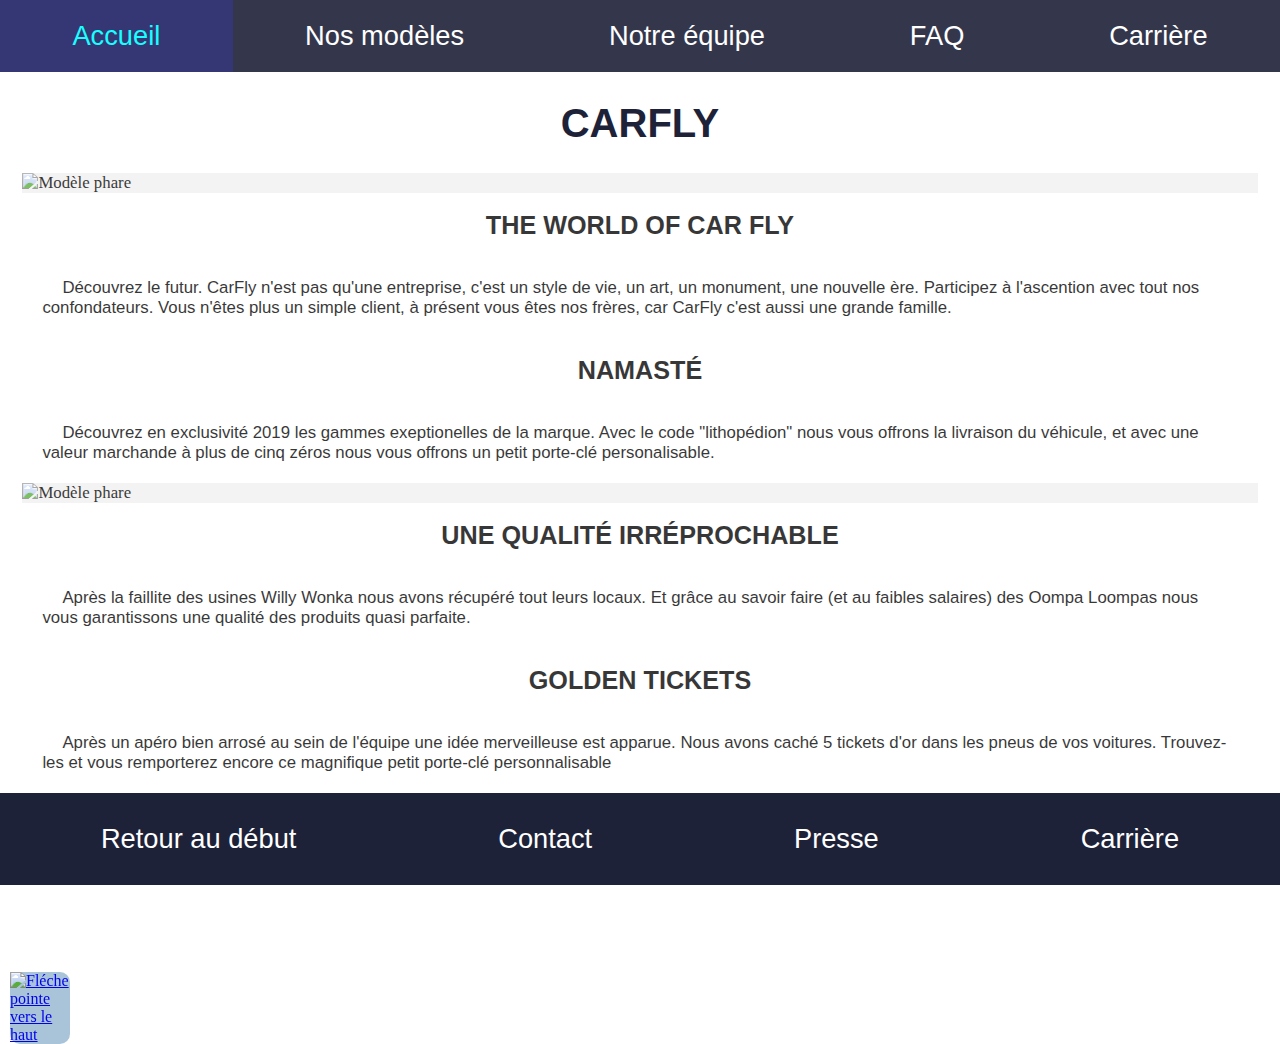
==== commit 1ba8f884: "indentation" ====
--- a/index.html
+++ b/index.html
@@ -1,64 +1,66 @@
 <!DOCTYPE html>
 <html>
-   <head>
-      <meta charset="utf-8">
-      <title>Accueil</title>
-      <link rel="icon" href="images/acceuil.ico" />
-      <link rel="stylesheet" type="text/css" href="css/styles.css">
-   </head>
-   <body id="index">
-      <header>
-         <nav>
-            <label for="menu-mobile" class="menu-mobile">Menu</label>
-            <input type="checkbox" id="menu-mobile" role="button"/>
-            <ul>
-               <li class="menu-accueil"><a href="./index.html">Accueil</a></li>
-               <li class="menu-produit"><a href="./produit.html">Nos modèles</a></li>
-               <li class="menu-equipe"><a href="./equipe.html">Notre équipe</a></li>
-               <li class="menu-faq"><a href="./faq.html">FAQ</a></li>
-               <li class="menu-nousrejoindre">
-                  <a href="./nousrejoindre.html">Carrière</a>
-                  <ul class="submenu">
-                     <li><a href="nousrejoindre.html#one">Metier1</a></li>
-                     <li><a href="nousrejoindre.html#two">Metier2</a></li>
-                     <li><a href="nousrejoindre.html#three">Metier3</a></li>
-                  </ul>
-               </li>
-            </ul>
-         </nav>
-      </header>
-      <a href=#index><img src="./images/top.png" id="Retour_vers_le_haut" alt="Fléche pointe vers le haut"></a>
-      <main>
-         <h1>CARFLY</h1>
-         <article>
-            <img class="imaMenu" src="./images/aeromobil10.jpg" alt="Modèle phare" id="auto10">
-         </article>
-         <article>
-            <h2>Ille hac facere non senator</h2>
-            <p>Iamque non umbratis fallaciis res agebatur, sed qua palatium est extra muros, armatis omne circumdedit. ingressusque obscuro iam die, ablatis regiis indumentis Caesarem tunica texit et paludamento communi, eum post haec nihil passurum velut mandato principis iurandi crebritate confirmans et statim inquit exsurge et inopinum carpento privato inpositum ad Histriam duxit prope oppidum Polam, ubi quondam peremptum Constantini filium accepimus Crispum.</p>
-            <h2>Utroque habetote De facta huius</h2>
-            <p>Ibi victu recreati et quiete, postquam abierat timor, vicos opulentos adorti equestrium adventu cohortium, quae casu propinquabant, nec resistere planitie porrecta conati digressi sunt retroque concedentes omne iuventutis robur relictum in sedibus acciverunt.</p>
-         </article>
-         <article>
-            <img class="imaMenu" src="./images/aeromobil9.jpg" alt="Modèle phare" id="auto9">
-         </article>
-         <article>
-            <h2>Quam auctique ex Aquitania crebriores</h2>
-            <p>Tantum autem cuique tribuendum, primum quantum ipse efficere possis, deinde etiam quantum ille quem diligas atque adiuves, sustinere. Non enim neque tu possis, quamvis excellas, omnes tuos ad honores amplissimos perducere, ut Scipio P. Rupilium potuit consulem efficere, fratrem eius L. non potuit. Quod si etiam possis quidvis deferre ad alterum, videndum est tamen, quid ille possit sustinere.</p>
-            <h2>Qui rem gratiam excipere in</h2>
-            <p>Et quoniam inedia gravi adflictabantur, locum petivere Paleas nomine, vergentem in mare, valido muro firmatum, ubi conduntur nunc usque commeatus distribui militibus omne latus Isauriae defendentibus adsueti. circumstetere igitur hoc munimentum per triduum et trinoctium et cum neque adclivitas ipsa sine discrimine adiri letali, nec cuniculis quicquam geri posset, nec procederet ullum obsidionale commentum, maesti excedunt postrema vi subigente maiora viribus adgressuri.</p>
-         </article>
-      </main>
-      <footer>
-         <nav>
-            <ul>
-               <li class="menu-debut"><a href="#index">Retour au début</a></li>
-               <li class="menu-contact"><a href="./contact.html">Contact</a></li>
-               <li class="menu-equipe"><a href="./presse.html">Presse</a></li>
-               <li class="menu-nousrejoindre"><a href="./nousrejoindre.html">Carrière</a></li>
-            </ul>
-         </nav>
-      </footer>
-   </body>
+	<head>
+		<meta charset="utf-8">
+		<title>Accueil</title>
+		<link rel="icon" href="images/acceuil.ico" />
+		<link rel="stylesheet" type="text/css" href="css/styles.css">
+	</head>
+	<body id="index">
+		<header>
+			<nav>
+				<label for="menu-mobile" class="menu-mobile">Menu</label>
+				<input type="checkbox" id="menu-mobile" role="button"/>
+				<ul>
+					<li class="menu-accueil"><a href="./index.html">Accueil</a></li>
+					<li class="menu-produit"><a href="./produit.html">Nos modèles</a></li>
+					<li class="menu-equipe"><a href="./equipe.html">Notre équipe</a></li>
+					<li class="menu-faq"><a href="./faq.html">FAQ</a></li>
+					<li class="menu-nousrejoindre">
+						<a href="./nousrejoindre.html">Carrière</a>
+						<ul class="submenu">
+							<li><a href="./metier1.html">Programmeur</a></li>
+							<li><a href="./metier2.html">Artisan Papetier</a></li>
+							<li><a href="./metier3.html">Ingénieur machine à café</a></li>
+						</ul>
+					</li>
+				</ul>
+			</nav>
+		</header>
+		<a href="#index"><img src="./images/top.png" title="Retour vers le haut" alt="Fléche pointe vers le haut"></a>
+		<main>
+			<h1>CARFLY</h1>
+			<article>
+				<img class="imaMenu" src="./images/aeromobil10.jpg" alt="Modèle phare" id="auto10">
+			</article>
+			<article>
+				<h2>THE WORLD OF CAR FLY</h2>
+				<p>Découvrez le futur. CarFly n'est pas qu'une entreprise, c'est un style de vie, un art, un monument, une nouvelle ère. Participez à l'ascention avec tout nos confondateurs. Vous n'êtes plus un simple client, à présent vous êtes nos frères, car CarFly c'est aussi une grande famille. 
+				</p>
+				<h2>NAMASTÉ</h2>
+				<p>Découvrez en exclusivité 2019 les gammes exeptionelles de la marque. Avec le code "lithopédion" nous vous offrons la livraison du véhicule, et avec une valeur marchande à plus de cinq zéros nous vous offrons un petit porte-clé personalisable.</p>
+			</article>
+			<article>
+				<img class="imaMenu" src="./images/aeromobil9.jpg" alt="Modèle phare" id="auto9">
+			</article>
+			<article>
+				<h2>UNE QUALITÉ IRRÉPROCHABLE </h2>
+				<p>
+					Après la faillite des usines Willy Wonka nous avons récupéré tout leurs locaux. Et grâce au savoir faire (et au faibles salaires) des Oompa Loompas nous vous garantissons une qualité des produits quasi parfaite. 
+				</p>
+				<h2>GOLDEN TICKETS</h2>
+				<p>Après un apéro bien arrosé au sein de l'équipe une idée merveilleuse est apparue. Nous avons caché 5 tickets d'or dans les pneus de vos voitures. Trouvez-les et vous remporterez encore ce magnifique petit porte-clé personnalisable </p>
+			</article>
+		</main>
+		<footer>
+			<nav>
+				<ul>
+					<li class="menu-debut"><a href="#index">Retour au début</a></li>
+					<li class="menu-contact"><a href="./contact.html">Contact</a></li>
+					<li class="menu-equipe"><a href="./presse.html">Presse</a></li>
+					<li class="menu-nousrejoindre"><a href="./nousrejoindre.html">Carrière</a></li>
+				</ul>
+			</nav>
+		</footer>
+	</body>
 </html>
-
--- a/css/styles.css
+++ b/css/styles.css
@@ -1,8 +1,11 @@
 @font-face {
-    font-family:"Optima";
-    src: url("./fonts/kurale/kurale-regular.otf");
-}
+	font-family: "Optima";
+	src: url("./fonts/kurale/kurale-regular.otf");
+}
+
+
 /* ############## CSS Général ############## */
+
 body {
 	display: flex;
 	margin: 0;
@@ -10,8 +13,7 @@
 	flex-direction: column;
 }
 
-body > header {
-	position: -webkit-sticky;
+body>header {
 	position: sticky;
 	width: 100%;
 	top: -1px;
@@ -19,22 +21,32 @@
 	opacity: 0.75;
 }
 
-body > header:hover{
+body>header:hover {
 	animation: opac-header 0.8s linear 0s 1 normal;
-	opacity: 1;
-}
-
-@keyframes opac-header{
-    0% {opacity: 0.75;}
-    100% {opacity: 1;}
-}
-
-header nav , footer nav  {
+	opacity: 0.9;
+}
+
+@keyframes opac-header {
+	0% {
+		opacity: 0.75;
+	}
+	100% {
+		opacity: 0.9;
+	}
+}
+
+header nav,
+footer nav {
 	text-align: center;
 	background-color: #1e2239;
 }
 
-body > header > nav > ul, footer > nav > ul {
+footer {
+	z-index: 1000;
+}
+
+body>header>nav>ul,
+footer>nav>ul {
 	margin: 0;
 	padding: 0;
 	width: 100%;
@@ -42,13 +54,15 @@
 	flex-direction: row;
 }
 
-body > header nav li, footer nav li {
+body>header nav li,
+footer nav li {
 	list-style-type: none;
 	padding: 0;
 	margin: 0;
 }
 
-body > header nav > ul > li, footer nav > ul > li {
+body>header nav>ul>li,
+footer nav>ul>li {
 	float: left;
 	position: relative;
 	display: flex;
@@ -56,34 +70,54 @@
 	justify-content: center;
 }
 
-body > header a, footer a {
+body>header a,
+footer a {
 	color: white;
 	text-decoration: none;
 	font-family: Optima, sans-serif;
 	display: inline-block;
 }
 
-.menu-mobile, body > header nav > ul > li > a, footer nav > ul > li > a{
+.menu-mobile,
+body>header nav>ul>li>a,
+footer nav>ul>li>a {
 	font-size: calc( 1.5vh + 0.7vw + 0.3em);
-
-}
-
-body > header nav > ul > li > a {
+}
+
+body>header nav>ul>li>a {
 	padding: 20px 0;
 	align-items: center;
 	flex-grow: 1;
 }
 
-footer nav > ul > li > a {
+footer nav>ul>li>a {
 	padding: 30px 0;
 	align-items: center;
 	flex-grow: 1;
 }
 
-body > header a:hover, footer a:hover {
-	transition : 1.1s;
+body>header a:hover,
+footer a:hover {
+	transition: 1.1s;
 	color: cyan;
-	background-color: #1e2269;
+	background-color: rgba(30, 34, 105, 0.9);
+}
+
+body>a {
+	height: auto;
+	width: 60px;
+	margin-top: 100vh;
+	margin-left: 10px;
+	background-color: rgba(114, 158, 191, 0.61);
+	border-radius: 10px;
+	top: calc(100vh - 80px);
+	z-index: 5;
+	position: sticky;
+}
+
+body>a img {
+	width: 60px;
+	height: 60px;
 }
 
 .submenu {
@@ -97,11 +131,11 @@
 	flex-direction: column;
 }
 
-body > header nav li:hover > .submenu {
+body>header nav li:hover>.submenu {
 	visibility: visible;
 }
 
-body > header nav .submenu a {
+body>header nav .submenu a {
 	width: 100%;
 	padding: 10px 0;
 }
@@ -110,12 +144,12 @@
 	display: none;
 }
 
-body > header nav input[type=checkbox] {
+body>header nav input[type=checkbox] {
 	display: none;
 }
 
-.imaMenu{
-	width:  100%;
+.imaMenu {
+	width: 100%;
 	height: 100%;
 	max-width: none;
 	padding: 0;
@@ -124,10 +158,15 @@
 main {
 	display: flex;
 	flex-direction: column;
+	margin-top: calc(-100vh - 70px);
 }
 
 article {
 	color: black;
+	font-size: calc(35% + 0.25vw + 0.5em);
+	opacity: 0.78;
+	margin-left: 1.75vw;
+	margin-right: 1.75vw;
 }
 
 article:nth-of-type(odd) {
@@ -152,14 +191,14 @@
 
 h1 {
 	text-align: center;
-	font-family: "kurale","Lucida Sans Unicode", "Arial", "sans-serif";
+	font-family: "kurale", "Lucida Sans Unicode", "Arial", "sans-serif";
 	font-size: 40px;
 	color: #1e2239;
 }
 
 h2 {
 	text-align: center;
-	font-family: "kurale","Lucida Sans Unicode", "Arial", "sans-serif";
+	font-family: "kurale", "Lucida Sans Unicode", "Arial", "sans-serif";
 	padding: 18px 0px;
 	margin: 0;
 }
@@ -184,63 +223,67 @@
 	width: 40%;
 }
 
-.cliquable p{
+.cliquable p {
 	color: grey;
 }
 
-.cliquable p:hover{
+.cliquable:hover p {
 	color: black;
 }
 
 .cliquable {
 	transition: all .3s ease-in-out;
-	display:flex;
+	display: flex;
 	flex-direction: row;
 }
 
-.cliquable:hover{
-	transform:scale(1,1.01);
-	transform-origin:0 0;
+.cliquable:hover {
+	transform: scale(1, 1.01);
+	transform-origin: 0 0;
 }
 
 .menu-accordeon {
-	padding:0;
-	list-style:none;
+	transition: 1s;
+	padding: 0;
+	list-style: none;
 	text-align: center;
 }
 
 .menu-accordeon ul {
-	padding:0;
+	padding: inherit;
 }
 
 .menu-accordeon li {
-	background-color:#727272; 
+	background-color: #727272;
 	margin-bottom: 1%;
 	margin-right: 2%;
 	margin-left: 2%;
+	transition: 0.7s;
+	transition-timing-function: cubic-bezier(.17, .13, .82, 1.96);
 }
 
 .menu-accordeon li li {
-	max-height:0;
+	max-height: 0;
 	overflow: hidden;
-	border-radius:0;
+	border-radius: 0;
 	background: #444;
 	box-shadow: none;
-	border:none;
-	margin:0
+	border: none;
+	margin: 0;
 }
 
 .menu-accordeon a {
-	display:block;
+	display: block;
 	text-decoration: none;
 	color: white;
 	padding: 8px 0px;
 	font-family: verdana;
-	font-size:1.2em
-}
-
-.menu-accordeon ul li a, #menu-accordeon li:hover li a {
-	font-size:1em
+	font-size: 1.2em;
+}
+
+.menu-accordeon ul li a,
+#menu-accordeon li:hover li a {
+	font-size: 1em
 }
 
 .menu-accordeon li:hover {
@@ -255,66 +298,151 @@
 	max-height: 15em;
 }
 
+
 /* ############## Fin CSS Générale ############## */
 
+
 /* ################## Début Page Carrière ##################*/
 
-#carriere header nav ul li a[href="./nousrejoindre.html"]{
-	background-color: rgba(240, 240, 240,0.3);
+#carriere header nav ul li a[href="./nousrejoindre.html"] {
+	background-color: rgba(240, 240, 240, 0.3);
 	color: #1e2239;
 	animation: Header-page 0.5s linear 0s 1 normal;
 	border-radius: 0 0 15px 15px;
 }
 
+
 /* ################## Fin Page Carrière ##################*/
 
+
 /* ################## Début Page notre équipe ##################*/
 
-#equipe header nav ul li a[href="./equipe.html"]{
-	background-color: rgba(240, 240, 240,0.3);
+#equipe header nav ul li a[href="./equipe.html"] {
+	background-color: rgba(240, 240, 240, 0.3);
 	color: #1e2239;
 	animation: Header-page 0.5s linear 0s 1 normal;
 	border-radius: 0 0 15px 15px;
 }
 
+#equipe main section {
+	background-color: rgba(68, 68, 68, 0.45);
+	border-radius: 4px 4px 0 0;
+	padding: 15px;
+	display: flex;
+	flex-direction: row;
+	flex-wrap: wrap;
+	justify-content: space-evenly;
+}
+
+#equipe main section article {
+	border-radius: 10px;
+	padding: 5px;
+	margin: 5px;
+	max-width: 600px;
+}
+
+#equipe main section article img {
+	border-radius: 50%;
+	padding: 3px;
+}
+
+#equipe article h3+div {
+	margin-left: 9%;
+	margin-top: -16px;
+	height: 1px;
+	background-color: rgba(68, 68, 68, 0.8);
+	width: 80%;
+}
+
+#equipe article:hover h3+div {
+	animation: Souligne-hover 2.1s cubic-bezier(1, 0.75, 0.75, 1) normal;
+	z-index: 2;
+}
+
+#equipe article:hover p {
+	transition: 0.75s;
+}
+
+@keyframes Souligne-hover {
+	0% {
+		width: 80%;
+		margin-left: 9%;
+	}
+	50% {
+		width: 0;
+		margin-left: calc(9% + 80%);
+	}
+	51% {
+		margin-left: 9%;
+	}
+	100% {
+		width: 80%;
+	}
+}
+
+
+/*  Il est possible de crée un style générale sur tout le site (faire en sorte qu'il s'adapte aussi sur la page produit)  */
+
+#equipe main section h2 {
+	background-color: rgba(158, 164, 164, 0.75);
+	border-radius: 10px 10px 0 0;
+}
+
+
 /* ################## Fin Page notre équipe ##################*/
 
+
 /* ################## Début Page produit ##################*/
 
-#produit header nav ul li a[href="./produit.html"]{
-	background-color: rgba(240, 240, 240,0.3);
+#produit header nav ul li a[href="./produit.html"] {
+	background-color: rgba(240, 240, 240, 0.3);
 	color: #1e2239;
 	animation: Header-page 0.5s linear 0s 1 normal;
 	border-radius: 0 0 15px 15px;
 }
 
-@keyframes Header-page{
-	0%{margin-top: -10vh}
-	100%{margin-top: 0}
+@keyframes Header-page {
+	0% {
+		margin-top: -10vh
+	}
+	100% {
+		margin-top: 0
+	}
 }
 
 @font-face {
-	font-family:"remarcle";
+	font-family: "remarcle";
 	src: url("./fonts/remarcle/Remarcle.ttf");
-} 
-/* Le font créé des problèmes avec le responsive il faut régler le changement des chiffre en mot  */ 
+}
+
+
+/* Le font créé des problèmes avec le responsive il faut régler le changement des chiffre en mot  */
+
+
 /* J'ai réglé le problème sur pas mal de tailles de width possibles, il ne reste plus que ceux qui sont entre 580 et 680, l'image devient trop grande */
-#produit section:last-child h2, #produit section:last-child h3{
-	font-family:remarcle, Cambria, Cochin, Georgia, Times, 'Times New Roman', serif;
-}
+
+#produit section:last-child h2,
+#produit section:last-child h3 {
+	font-family: remarcle, Cambria, Cochin, Georgia, Times, 'Times New Roman', serif;
+}
+
 @font-face {
-	font-family:"Dodge";
+	font-family: "Dodge";
 	src: url("./fonts/dodge2/Dodgv2.ttf")
 }
-#produit section:first-child h2, #produit section:first-child h3{
+
+#produit section:first-child h2,
+#produit section:first-child h3 {
 	font-family: Dodge, Cochin, Georgia, Times, 'Times New Roman', serif;
 }
 
 @font-face {
-	font-family:"FastOne";
+	font-family: "FastOne";
 	src: url("./fonts/faster_one/FasterOne-Regular.ttf")
 }
-#produit section:first-child + section h2, #produit section:first-child + section h3{
+
+#produit section:first-child+section h2,
+#produit section:first-child+section h3 {
 	font-family: FastOne, Georgia, Times, 'Times New Roman', serif;
 }
 
@@ -322,21 +450,24 @@
 	background-image: url("./fonts/font-nuage.jpg");
 	background-size: cover;
 	background-repeat: no-repeat;
-    background-attachment: fixed;
-}
-
-#produit section, #produit :not(section:first-child) {
+	background-attachment: fixed;
+}
+
+#produit section,
+#produit section :not(:first-child) {
 	margin: 10px;
 }
 
-#produit section:hover, #produit article:hover{
+#produit section:hover,
+#produit article:hover {
 	animation: opac 1s linear 0s 1 normal;
 	opacity: 0.95;
 }
 
 #produit section header {
-		background-color: rgba(63, 89, 140,0.8);
-		border-radius: inherit;}
+	background-color: rgba(63, 89, 140, 0.8);
+	border-radius: inherit;
+}
 
 #produit section header p {
 	font-size: calc(1.5vw + 0.5vh + 0.5em);
@@ -344,18 +475,19 @@
 	font-style: italic;
 	opacity: 0.9;
 	margin-left: 0.75vw;
-	margin-right: 0.75vw;}
-
-	#produit  section {  
-		/* Il y a des flex à ajuster */
-					background-color:rgba(63, 89, 140,0.4) ;
-					border-radius: 10px;
-					display: flex;
-					flex-wrap: wrap;
-					flex-direction: column;
-					justify-content: center;
-					align-items: center;
-				}
+	margin-right: 0.75vw;
+}
+
+#produit section {
+	/* Il y a des flex à ajuster */
+	background-color: rgba(63, 89, 140, 0.4);
+	border-radius: 10px;
+	display: flex;
+	flex-wrap: wrap;
+	flex-direction: column;
+	justify-content: center;
+	align-items: center;
+}
 
 #produit section h2 {
 	text-align: center;
@@ -367,23 +499,23 @@
 	width: 99%;
 	top: -1px; */
 }
-	
-	#produit section:last-child h3::first-letter, #produit section:first-child + section h3::first-letter{
-		font-size: 1.1em;
-		color: rgba(218, 165, 32,0.95);
-
-	}
-
-#produit section article h3{
-		font-size:calc(1.5vw + 1.5vh + 0.5em);
-		background-color: rgba(63, 89, 140,0.7);
-		border-radius: 8px;
-		color : rgba(245, 222, 179,0.85);
-		font-family: Calibri, 'Trebuchet MS', sans-serif;
-		text-align: center;
-	}
-
-#produit section > article p{
+
+#produit section:last-child h3::first-letter,
+#produit section:first-child+section h3::first-letter {
+	font-size: 1.1em;
+	color: rgba(218, 165, 32, 0.95);
+}
+
+#produit section article h3 {
+	font-size: calc(1.5vw + 1.5vh + 0.5em);
+	background-color: rgba(63, 89, 140, 0.7);
+	border-radius: 8px;
+	color: rgba(245, 222, 179, 0.85);
+	font-family: Calibri, 'Trebuchet MS', sans-serif;
+	text-align: center;
+}
+
+#produit section>article p {
 	font-size: calc(1.5vh + 1vw + 0.5em);
 	text-align: center;
 	opacity: 0.78;
@@ -391,55 +523,55 @@
 	margin-right: 1.75vw;
 }
 
-#produit section article{
+#produit section article {
 	margin: 10px;
 	width: 85%;
 }
 
-#produit section > article:nth-child(odd) {
+#produit section>article:nth-child(odd) {
 	background-color: rgba(136, 131, 131, 0.9);
-	border-radius: inherit;}
-
-#produit section > article:nth-child(even) {
+	border-radius: inherit;
+}
+
+#produit section>article:nth-child(even) {
 	background-color: rgba(188, 189, 193, 0.932);
-	border-radius: inherit}
-
-#produit section > article img {
+	border-radius: inherit;
+}
+
+#produit section>article img {
 	width: calc(7vw + 40vh);
 	height: auto;
-	border: 4px solid rgba(30, 34, 57,0.6) ;
-	border-radius: 4px}
-
-#produit section > article:nth-child(even) img {
-	float: left}
-
-#produit section > article:nth-child(odd) img {
-	float: right}
-
-  @keyframes opac{
-    0% {opacity: initial;}
-    100% {opacity: 1;}
-  }
-
-  @media (max-width: 580px) {
-
-	#produit section > article img {
+	border: 4px solid rgba(30, 34, 57, 0.6);
+	border-radius: 4px;
+}
+
+#produit section>article:nth-child(even) img {
+	float: left;
+}
+
+#produit section>article:nth-child(odd) img {
+	float: right;
+}
+
+@media (max-width: 580px) {
+	#produit section>article img {
 		width: 85%;
 		height: initial;
 	}
-
-	#produit section > article img{
+	#produit section>article img {
 		float: none;
 		text-align: center;
 	}
-  }
+}
+
 
 /*################## Fin page Produit ##################*/
 
+
 /* ################## Début page FAQ ################## */
 
-#faq header nav ul li a[href="./faq.html"]{
-	background-color: rgba(240, 240, 240,0.3);
+#faq header nav ul li a[href="./faq.html"] {
+	background-color: rgba(240, 240, 240, 0.3);
 	color: #1e2239;
 	animation: Header-page 0.5s linear 0s 1 normal;
 	border-radius: 0 0 15px 15px;
@@ -451,31 +583,116 @@
 	padding: 0;
 }
 
-.reponse-faq > article:nth-child(even) li {
-	background-color: #727272;
-	color: white;
-}
-
-#faq section > ul li:nth-child(even){
-	opacity: 0.85;;
+.reponse-faq>li:nth-child(odd) {
+	background-color: #F0F0F0;
+}
+
+#faq section>ul li:nth-child(even) {
+	opacity: 0.85;
+}
+
+#faq section>ul li:nth-child(odd) {
+	opacity: 0.8;
 }
 
 .reponse-faq li ol li {
 	padding: 5px 0 20px 0;
 }
 
-#faq li:target{
+#faq li:target {
 	border-radius: 15px;
-	background-color: rgba(114, 158, 191,1);
+	background-color: rgba(114, 158, 191, 1);
 	animation: target 1s linear 0s 4 alternate;
 }
 
-@keyframes target{
-	0%{background-color:rgba(114, 158, 191,1)}
-	100%{background-color:rgba(114, 158, 191,0.5)}
-}
+@keyframes target {
+	0% {
+		background-color: rgba(114, 158, 191, 1);
+	}
+	100% {
+		background-color: rgba(114, 158, 191, 0.5);
+	}
+}
+
 
 /* ################## Fin page FAQ ################## */
+
+
+/* ################## Début page Presse ################## */
+
+#presse article img {
+	width: 40vw;
+	height: auto;
+	max-width: 400px;
+	float: none;
+}
+
+#presse article:nth-child(odd) img {
+	transform: rotate(3deg);
+}
+
+#presse article:nth-child(even) img {
+	transform: rotate(-3deg);
+}
+
+#presse article figure {
+	display: flex;
+	flex-wrap: wrap;
+	flex-direction: column;
+	justify-content: center;
+	align-items: center;
+}
+
+#presse section header p {
+	text-align: center;
+	font-size: calc(1vw + 0.4vh + 0.5em);
+	font-style: italic;
+	opacity: 0.9;
+	margin-left: 0.75vw;
+	margin-right: 0.75vw;
+}
+
+#presse section>article p {
+	font-size: calc(1vh + 0.5vw + 0.5em);
+	text-align: center;
+	opacity: 0.78;
+	margin-left: 1.75vw;
+	margin-right: 1.75vw;
+}
+
+
+/* ################## Fin page Presse ################## */
+
+
+/* ################## Début page Contact ################## */
+
+#contact section {
+	background-color: rgba(179, 178, 178, 0.438);
+	border-radius: 10px;
+	margin: 4px 10px 10px 10px
+}
+
+#contact main,
+#carriere main {
+	margin: 0;
+}
+
+.InputAddOn {
+	display: flex;
+}
+
+.InputAddOn-field {
+	flex: 1;
+	/* field styles */
+}
+
+.InputAddOn-item {
+	/* item styles */
+}
+
+
+/* ################## Fin page Contact ################## */
+
 
 /*############## Responsive CSS Général (Header) ############## */
 
@@ -487,55 +704,76 @@
 		background-color: #3F598C;
 		z-index: 1000;
 	}
-
-	body > header nav li,body > header nav ul {
+	body>header nav li,
+	body>header nav ul {
 		display: flex;
 		flex-direction: column;
 	}
-
-	body > header nav li:hover .submenu {
+	body>header nav li:hover .submenu {
 		width: 100%;
 		position: static;
 	}
-
-	body > header nav label {
+	body>header nav label {
 		color: white;
 		text-decoration: none;
 		font-family: Optima, sans-serif;
 	}
-
-	body > header nav label:hover{
-		transition : 1.1s;
+	body>header nav label:hover {
+		transition: 1.1s;
 		color: cyan;
 	}
-
-	body > header nav ul {
+	body>header nav input+ul {
+		margin-top: -120%;
+		transition-property: margin-top;
+		transition-duration: 0.8s;
+	}
+	body>header nav {
+		border-radius: 0 0 10px 10px;
+		transition-property: border-radius;
+		transition-duration: 0.8s;
+	}
+	body>header nav input+ul>li {
+		opacity: 0;
 		visibility: hidden;
-		margin-top:-110%;
-	}
-
-	body > header nav input[type=checkbox]:checked ~ ul, body > header nav ul ul {
+	}
+	body>header nav input[type=checkbox]:checked+ul>li {
+		animation: menu-mobile-clic 1s linear 0s 1 normal;
+		opacity: 1;
+		visibility: visible;
+	}
+	body>header nav input[type=checkbox]:checked+ul {
+		transition-property: margin-top;
 		transition: 1s;
-		z-index: 1000;
-		visibility: visible;
-		margin-top:0;
-	}
-
-	h2 {   
+		margin-top: 0;
+	}
+	@keyframes menu-mobile-clic {
+		0% {
+			visibility: hidden;
+			opacity: 0;
+		}
+		59% {
+			visibility: hidden;
+		}
+		60% {
+			visibility: visible;
+			opacity: 0;
+		}
+		100% {
+			opacity: 1;
+		}
+	}
+	h2 {
 		padding: 10px 0px;
 		margin: 0;
 	}
-
 	h3 {
 		text-align: center;
 	}
-
 	p {
 		text-indent: 10px;
 		padding: 10px 10px;
 	}
-
-	.cliquable:hover{
+	.cliquable:hover {
 		transform: none;
 	}
 }